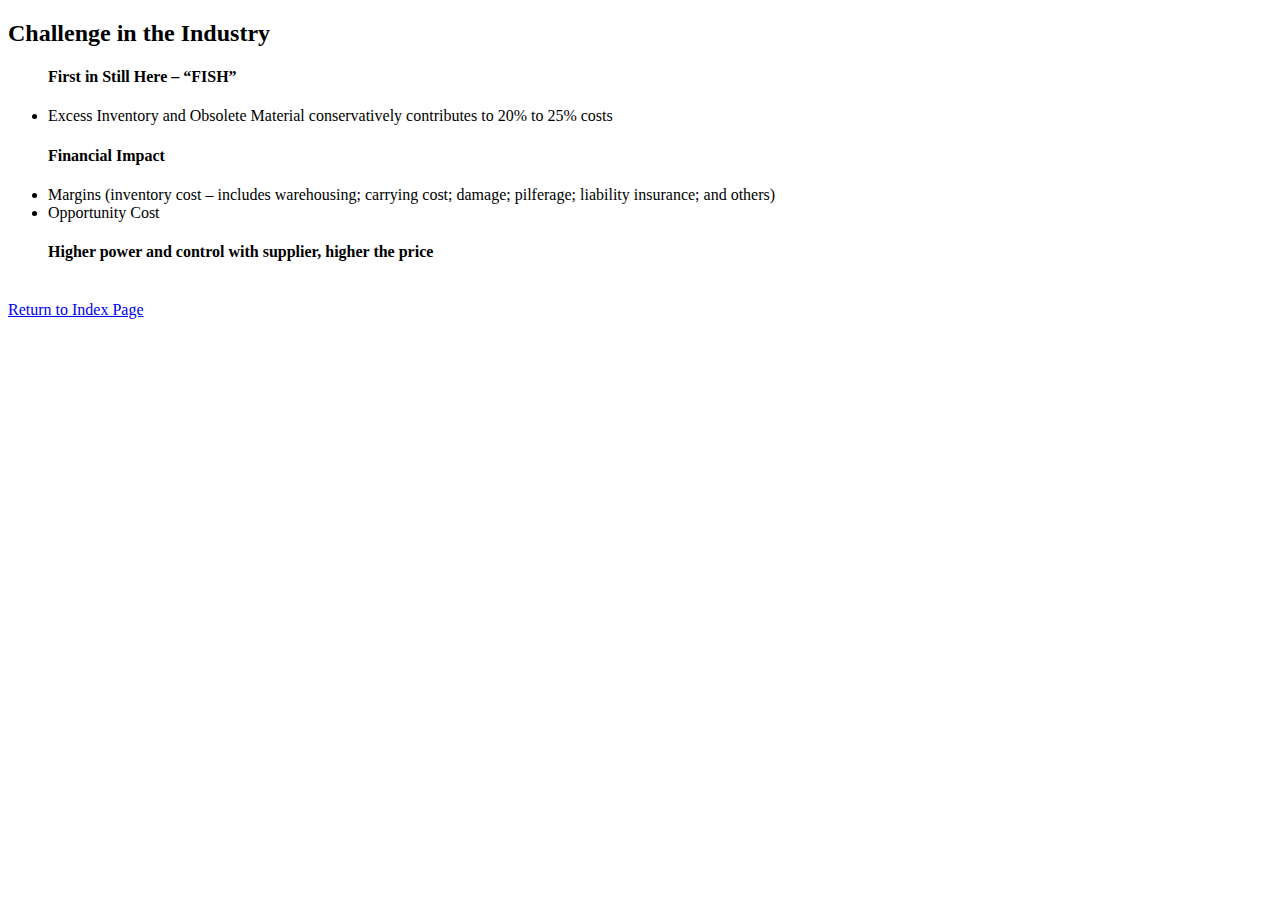
==== site/Challenge.html @ 2e216cb7 "added additional files" ====
<!DOCTYPE html>
<html>
<head>
	<title>Challenge in the Industry</title>
</head>
<body>
<h2>Challenge in the Industry</h2>
<div>
	<ul>
		<h4>First in Still Here – “FISH”</h4>
		<li>Excess Inventory and Obsolete Material conservatively contributes to 20% to 25% costs</li>
	</ul>
	<ul>
		<h4>Financial Impact</h4>
		<li>Margins (inventory cost – includes warehousing; carrying cost; damage; pilferage;  liability insurance; and others)</li>
		<li>Opportunity Cost</li>
	</ul>
	<ul>
		<h4>Higher power and control with supplier, higher the price</h4>
	</ul>
</div>
<br>
<a href="index.html">Return to Index Page</a>
</body>
</html>
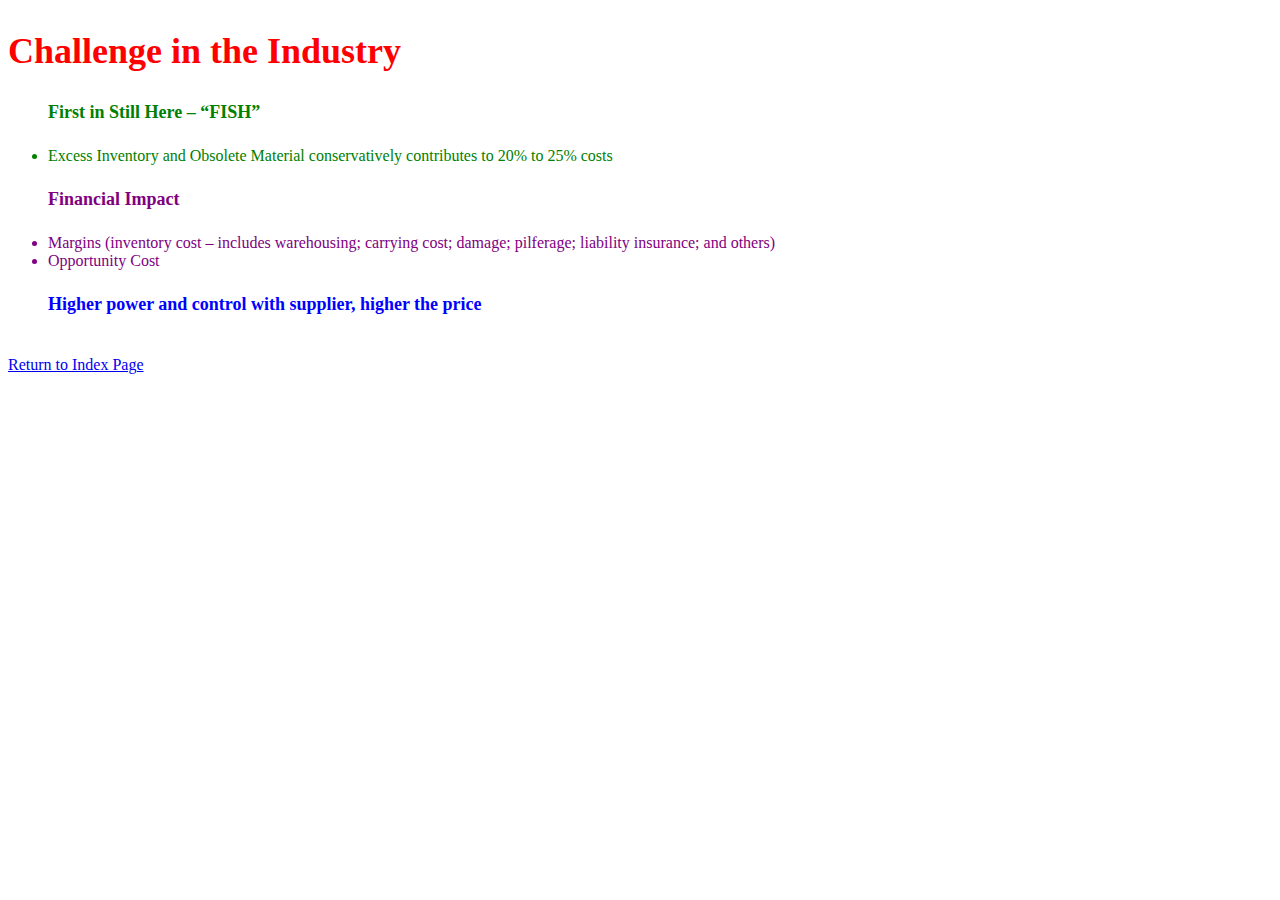
==== commit 4aab32c9: "added css style" ====
--- a/site/Challenge.html
+++ b/site/Challenge.html
@@ -2,18 +2,24 @@
 <html>
 <head>
 	<title>Challenge in the Industry</title>
+<style>
+	h2 {color: red; font-size: 36px; width: 400px;}
+	h4 {color: blue; font-size: 18px; width: 600px;}
+	.green {color: green;}
+	#color {color: purple;}
+</style>
 </head>
 <body>
 <h2>Challenge in the Industry</h2>
 <div>
 	<ul>
-		<h4>First in Still Here – “FISH”</h4>
-		<li>Excess Inventory and Obsolete Material conservatively contributes to 20% to 25% costs</li>
+		<h4 class="green">First in Still Here – “FISH”</h4>
+		<li class="green">Excess Inventory and Obsolete Material conservatively contributes to 20% to 25% costs</li>
 	</ul>
 	<ul>
-		<h4>Financial Impact</h4>
-		<li>Margins (inventory cost – includes warehousing; carrying cost; damage; pilferage;  liability insurance; and others)</li>
-		<li>Opportunity Cost</li>
+		<h4 id="color">Financial Impact</h4>
+		<li id= "color">Margins (inventory cost – includes warehousing; carrying cost; damage; pilferage;  liability insurance; and others)</li>
+		<li id= "color">Opportunity Cost</li>
 	</ul>
 	<ul>
 		<h4>Higher power and control with supplier, higher the price</h4>
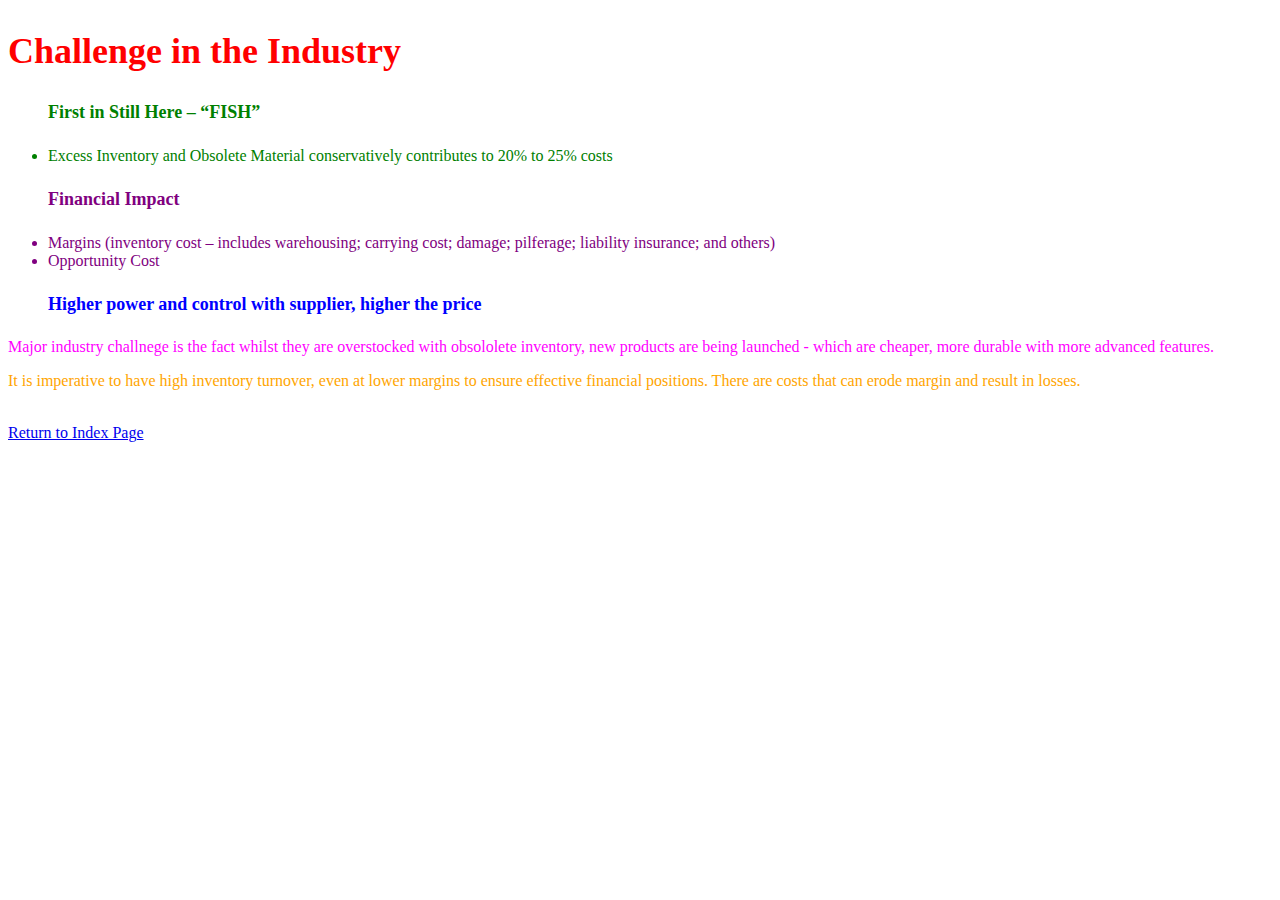
==== commit 3d333dac: "CSS style" ====
--- a/site/Challenge.html
+++ b/site/Challenge.html
@@ -3,6 +3,8 @@
 <head>
 	<title>Challenge in the Industry</title>
 <style>
+	p  {color: magenta;}
+	p.hue {color: orange} 
 	h2 {color: red; font-size: 36px; width: 400px;}
 	h4 {color: blue; font-size: 18px; width: 600px;}
 	.green {color: green;}
@@ -25,6 +27,13 @@
 		<h4>Higher power and control with supplier, higher the price</h4>
 	</ul>
 </div>
+<p>Major industry challnege is the fact whilst they are overstocked with obsololete inventory, 
+	new products are being launched - which are cheaper, more durable with more advanced features.
+</p>
+<p class="hue">It is imperative to have high inventory turnover, even at lower margins to ensure effective financial
+	positions.  There are costs that can erode margin and result in losses.  
+</p>
+
 <br>
 <a href="index.html">Return to Index Page</a>
 </body>
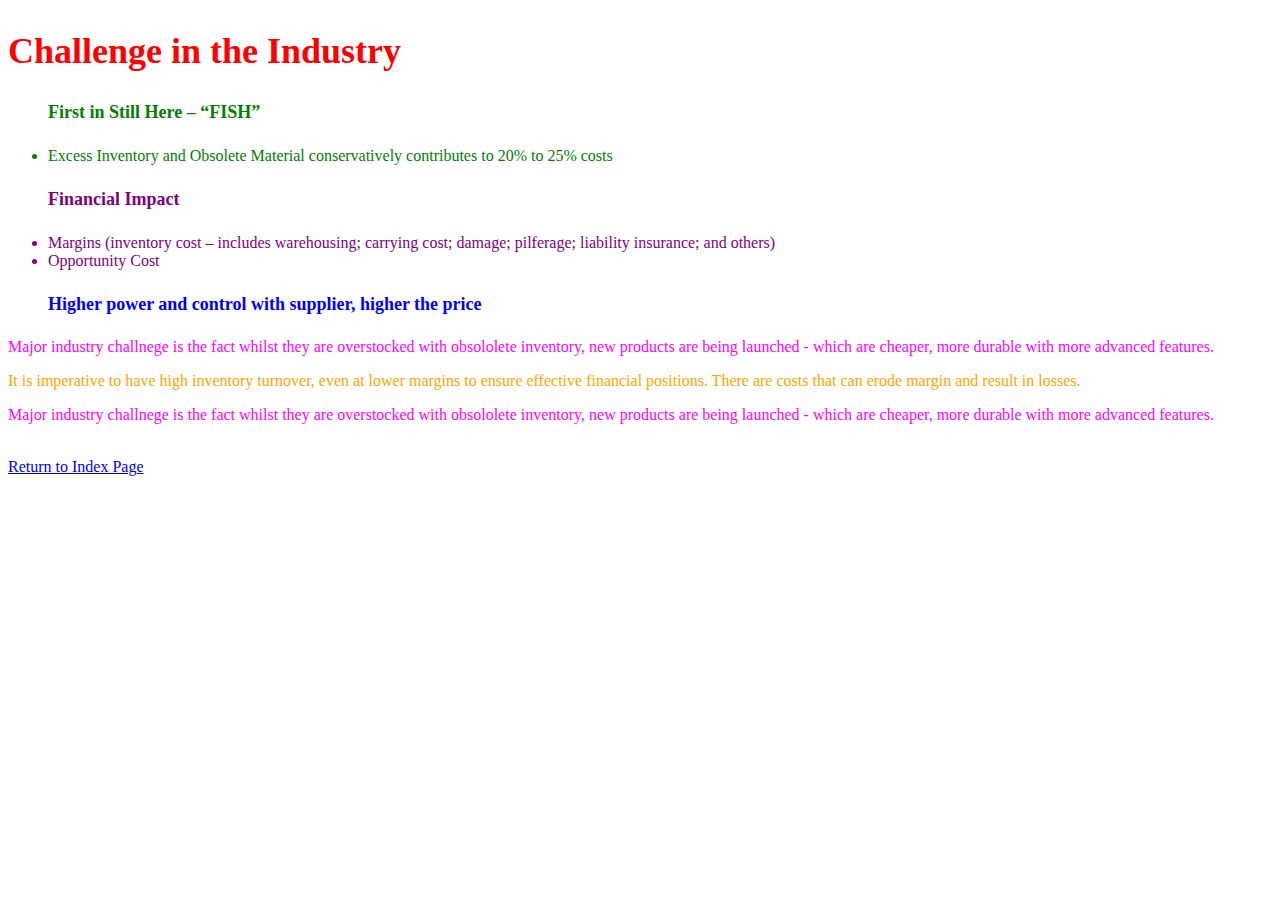
==== commit f0752e9e: "adding stylesheet" ====
--- a/site/Challenge.html
+++ b/site/Challenge.html
@@ -2,6 +2,7 @@
 <html>
 <head>
 	<title>Challenge in the Industry</title>
+	<link rel="stylesheet" type="text/css" href="style.css">
 <style>
 	p  {color: magenta;}
 	p.hue {color: orange} 
@@ -33,6 +34,9 @@
 <p class="hue">It is imperative to have high inventory turnover, even at lower margins to ensure effective financial
 	positions.  There are costs that can erode margin and result in losses.  
 </p>
+<p class="color">Major industry challnege is the fact whilst they are overstocked with obsololete inventory, 
+	new products are being launched - which are cheaper, more durable with more advanced features.
+</p>
 
 <br>
 <a href="index.html">Return to Index Page</a>
--- a/site/style.css
+++ b/site/style.css
@@ -0,0 +1 @@
+p.colour {color: pink}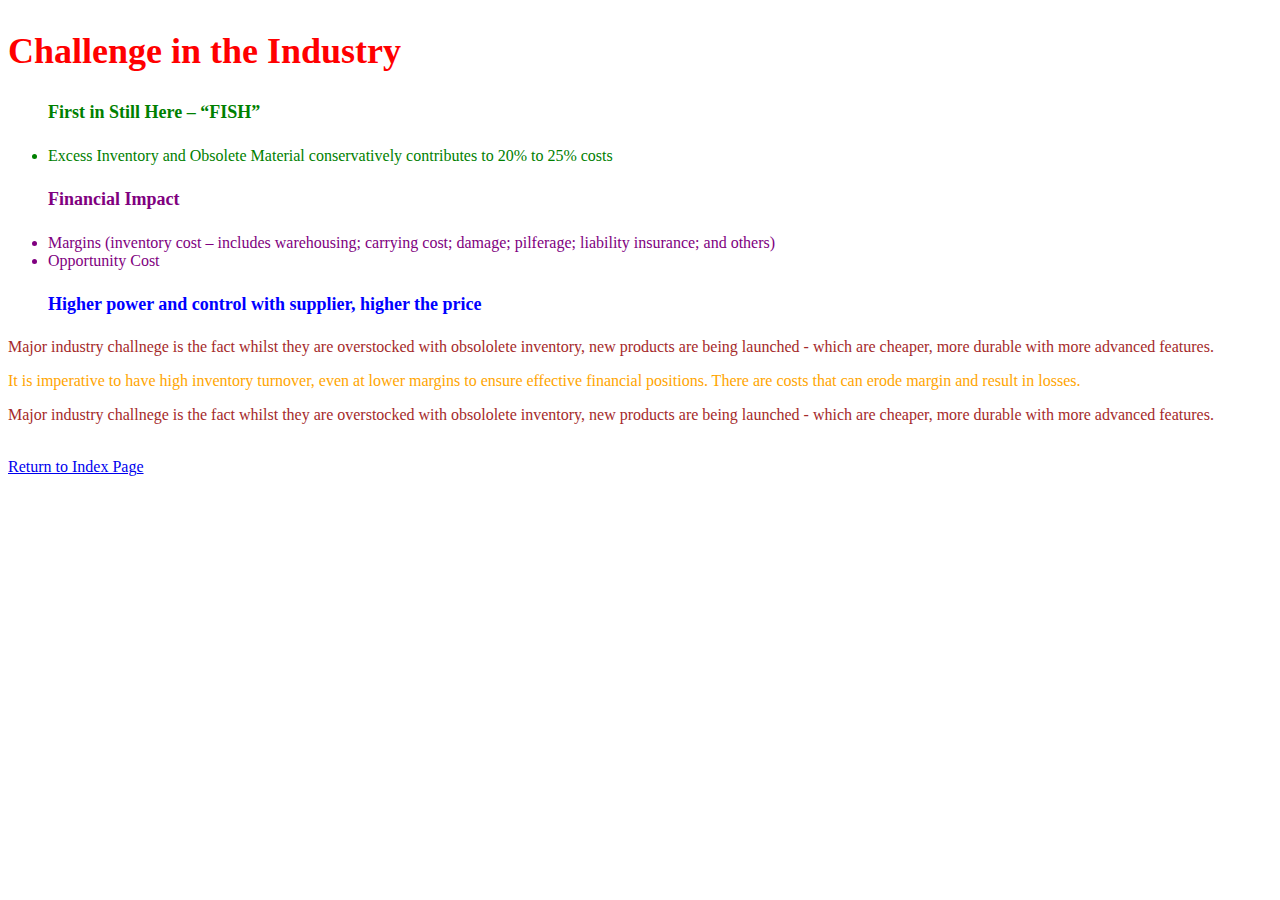
==== commit d2ebeb73: "addtion" ====
--- a/site/Challenge.html
+++ b/site/Challenge.html
@@ -4,10 +4,7 @@
 	<title>Challenge in the Industry</title>
 	<link rel="stylesheet" type="text/css" href="style.css">
 <style>
-	p  {color: magenta;}
-	p.hue {color: orange} 
-	h2 {color: red; font-size: 36px; width: 400px;}
-	h4 {color: blue; font-size: 18px; width: 600px;}
+	 p.hue {color: orange} 
 	.green {color: green;}
 	#color {color: purple;}
 </style>
@@ -34,7 +31,7 @@
 <p class="hue">It is imperative to have high inventory turnover, even at lower margins to ensure effective financial
 	positions.  There are costs that can erode margin and result in losses.  
 </p>
-<p class="color">Major industry challnege is the fact whilst they are overstocked with obsololete inventory, 
+<p>Major industry challnege is the fact whilst they are overstocked with obsololete inventory, 
 	new products are being launched - which are cheaper, more durable with more advanced features.
 </p>
 
--- a/site/style.css
+++ b/site/style.css
@@ -1 +1,3 @@
-p.colour {color: pink}+p {color: brown}
+h2 {color: red; font-size: 36px; width: 400px;}
+h4 {color: blue; font-size: 18px; width: 600px;}